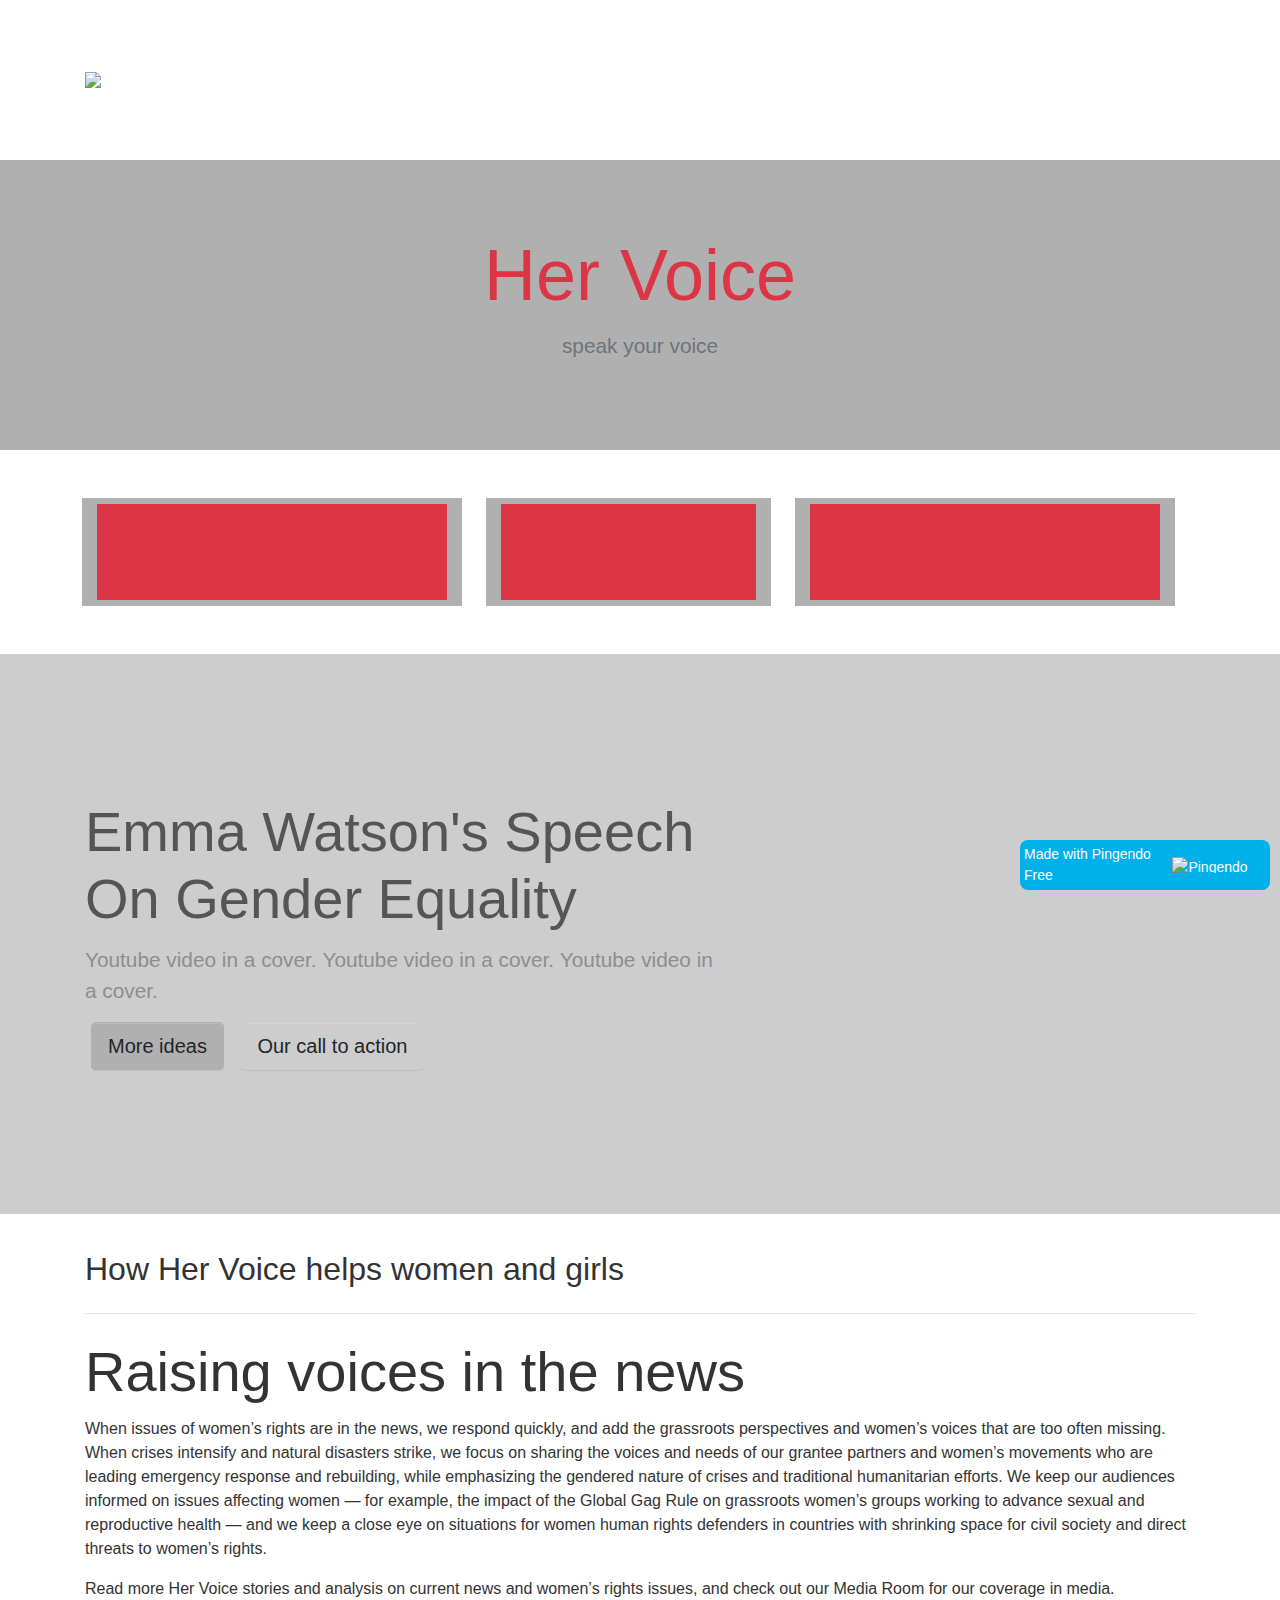
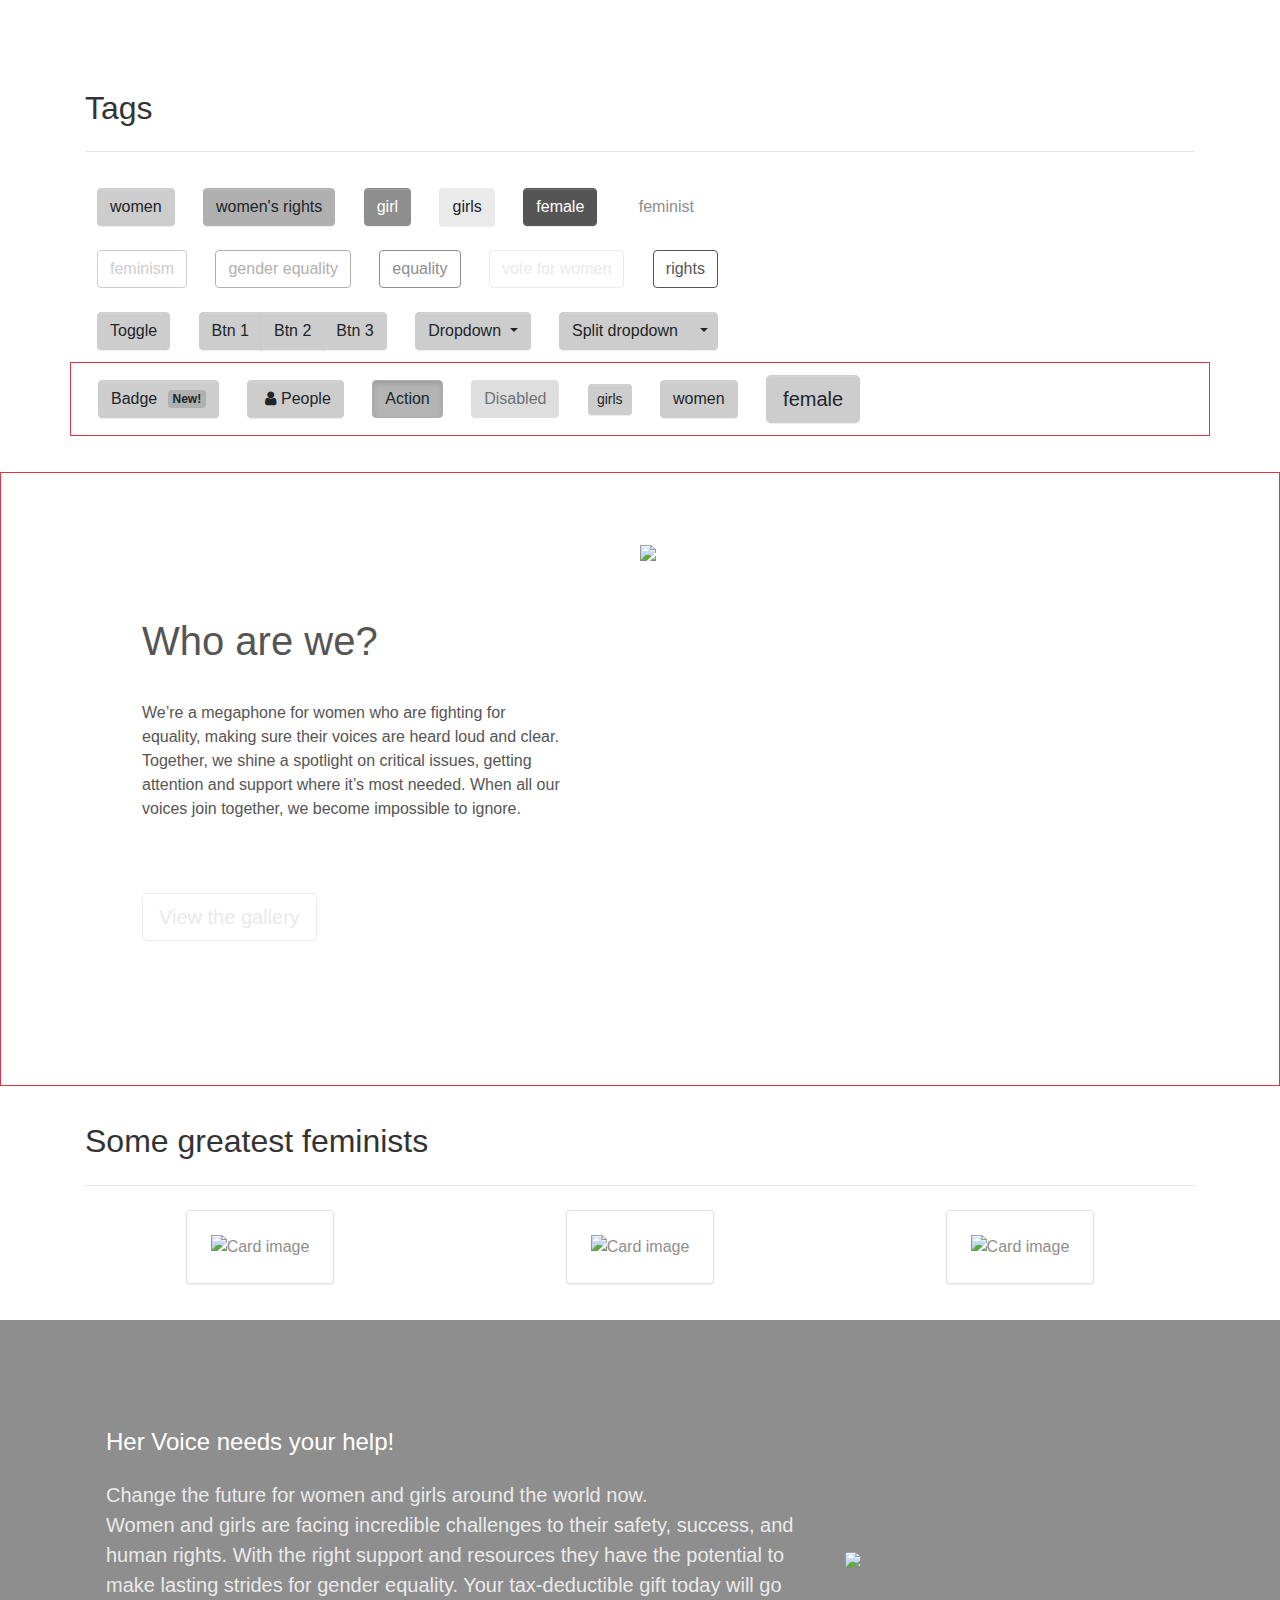
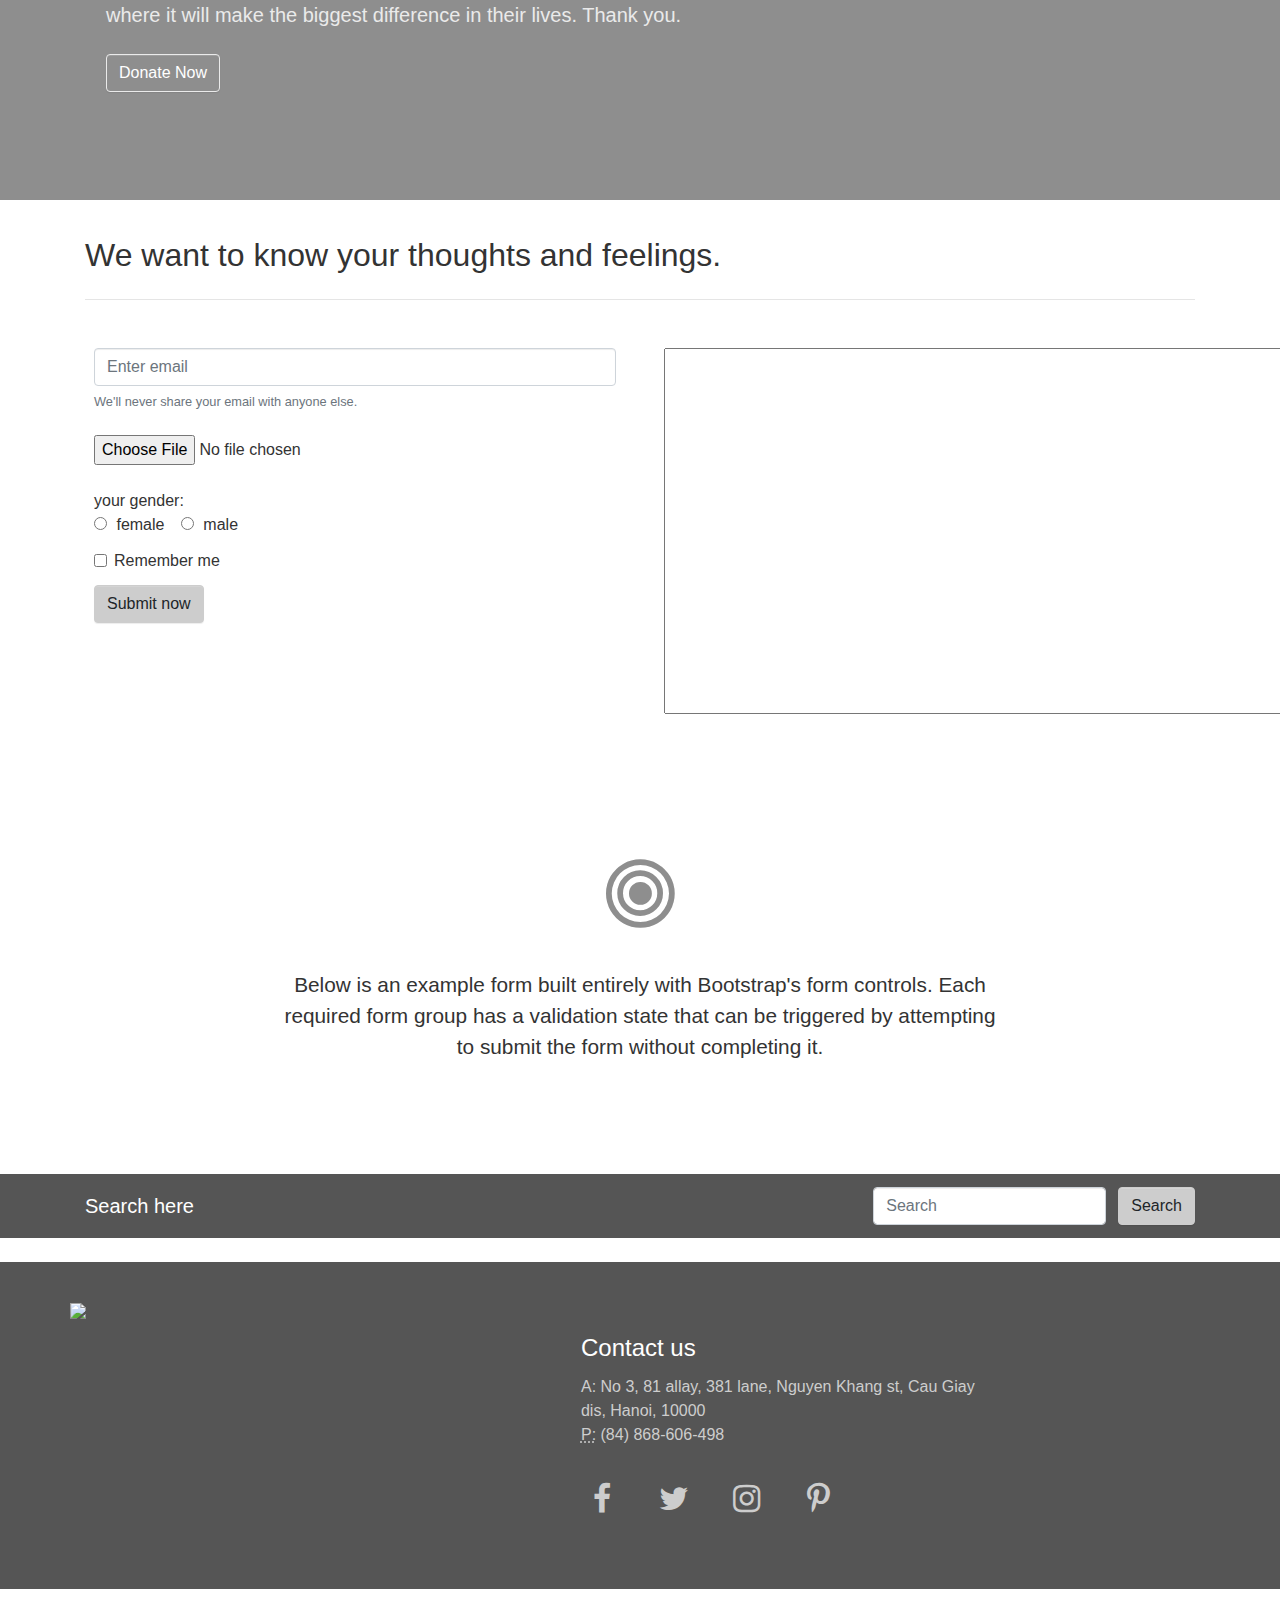
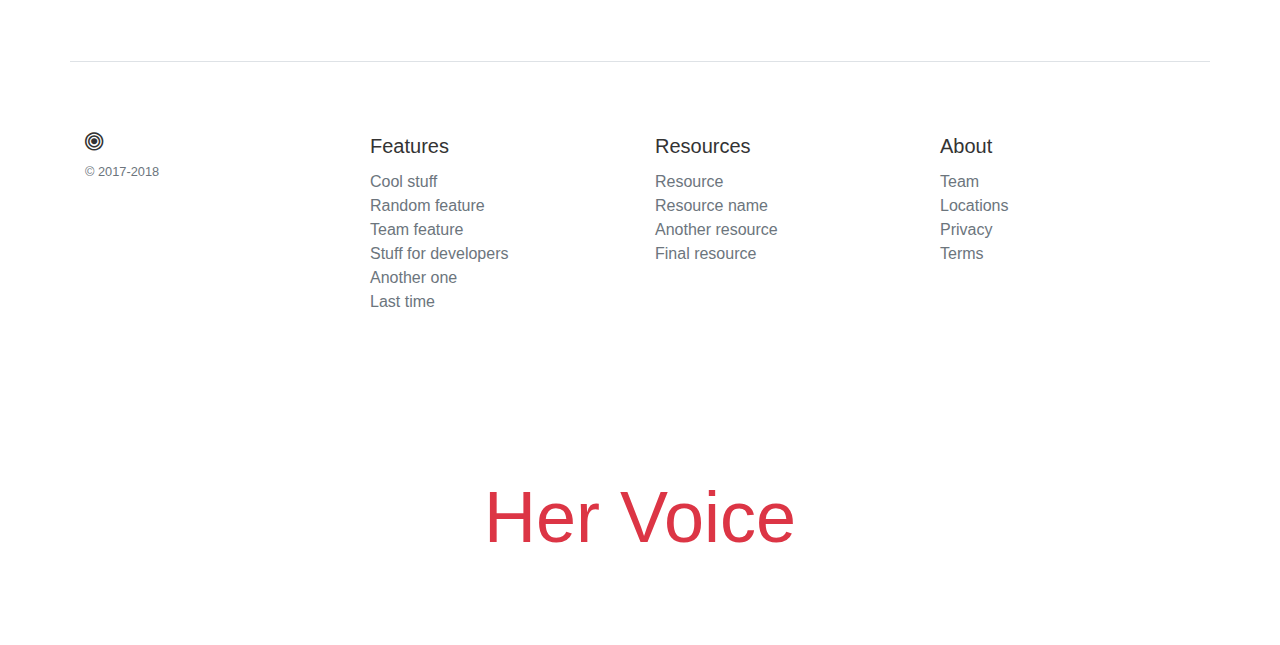
==== index.html @ a28780fe "fix 1" ====
<!DOCTYPE html>
<html>

<head>
  <meta charset="utf-8">
  <meta name="viewport" content="width=device-width, initial-scale=1">
  <!-- PAGE settings -->
  <link rel="icon" href="https://templates.pingendo.com/assets/Pingendo_favicon.ico">
  <title>Her Voice</title>
  <meta name="author" content="Pingendo">
  <!-- CSS dependencies -->
  <link rel="stylesheet" href="https://cdnjs.cloudflare.com/ajax/libs/font-awesome/4.7.0/css/font-awesome.min.css" type="text/css">
  <link rel="stylesheet" href="wireframe.css" type="text/css">
  <meta name="description" content="a non-profit organization fights for women's equality.">
  <meta name="keywords" content="women, women's rights, women's equality, female, girls, feminist, feminism"> </head>

<body>
  <div class="py-5 text-center">
    <div class="container">
      <div class="row">
        <div class="col-12">
          <img class="img-fluid d-block" src="../hervoice-photos/cover.jpg"> </div>
      </div>
    </div>
  </div>
  <div class="py-5 bg-secondary">
    <div class="container">
      <div class="row">
        <div class="col-md-12" style="background-image: url('../hervoice-photos/hervoice-background.png');">
          <h1 class="display-3 text-danger text-center text-capitalize">Her Voice</h1>
          <div class="col-md-12">
            <p class="lead text-muted text-center">speak your voice</p>
          </div>
        </div>
      </div>
    </div>
  </div>
  <div class="py-4">
    <div class="container">
      <div class="row">
        <div class="col-12 col-md-12">
          <div class="row text-center">
            <div class="bg-secondary m-2 py-1 col-md-4">
              <p class="m-0 p-4 bg-danger text-danger text-uppercase" style="background-image: url('../hervoice-photos/hervoice-background.png');">Her sharrings</p>
            </div>
            <div class="bg-secondary m-2 py-1 col-md-3">
              <a href="file:///C:/Users/Le%20Thi%20Ngoc%20Anh/Desktop/Pingendo/New%20Site/sub1.html" target="_blank">
                <p class="m-0 py-4 bg-danger text-danger text-uppercase" style="background-image: url('../hervoice-photos/hervoice-background.png');">Her knowledge</p>
              </a>
            </div>
            <div class="bg-secondary m-2 py-1 col-md-4">
              <a href="file:///C:/Users/Le%20Thi%20Ngoc%20Anh/Desktop/Pingendo/New%20Site/sup2.html" target="_blank">
                <p class="m-0 p-4 bg-danger text-danger text-uppercase" style="background-image: url('../hervoice-photos/hervoice-background.png');">Her opportunities</p>
              </a>
            </div>
            <a href="" target="_blank"> </a>
          </div>
          <a href="" target="_blank"> </a>
        </div>
        <a href="" target="_blank"> </a>
      </div>
      <a href="" target="_blank"> </a>
    </div>
    <a href="" target="_blank"> </a>
  </div>
  <a href="" target="_blank"> </a>
  <div class="py-5 text-dark bg-primary">
    <a href="" target="_blank"> </a>
    <div class="container">
      <a href="" target="_blank"> </a>
      <div class="row">
        <a href="" target="_blank"> </a>
        <div class="col-md-7 text-md-left text-center align-self-center my-5">
          <a href="" target="_blank">
            <h1 class="text-capitalize display-4 text-dark">Emma Watson's speech on gender equality</h1>
            <p class="lead">Youtube video in a cover.&nbsp;Youtube video in a cover.&nbsp;Youtube video in a cover.&nbsp;</p>
          </a>
          <a href="#" class="btn btn-lg mx-1 btn-secondary">More ideas</a>
          <a href="#" class="btn btn-lg btn-primary mx-1">Our call to action</a>
        </div>
        <div class="col-md-5">
          <div class="embed-responsive embed-responsive-4by3  rounded">
            <iframe class="embed-responsive-item" src="https://www.youtube.com/embed/dSHJYyRViIU?autoplay=0" allowfullscreen=""> </iframe>
          </div>
        </div>
      </div>
    </div>
  </div>
  <div class="py-4">
    <div class="container">
      <div class="row">
        <div class="col-12" style="background-image: url('../../hervoice-photos/hervoice-background.png');">
          <h2>How Her Voice helps women and girls</h2>
          <hr>
          <h1 class="display-4"> Raising voices in the news</h1>
          <p>When issues of women’s rights are in the news, we respond quickly, and add the grassroots perspectives and women’s voices that are too often missing. When crises intensify and natural disasters strike, we focus on sharing the voices and needs
            of our grantee partners and women’s movements who are leading emergency response and rebuilding, while emphasizing the gendered nature of crises and traditional humanitarian efforts. We keep our audiences informed on issues affecting women
            — for example, the impact of the Global Gag Rule on grassroots women’s groups working to advance sexual and reproductive health — and we keep a close eye on situations for women human rights defenders in countries with shrinking space for
            civil society and direct threats to women’s rights.</p>
          <p>Read more Her Voice stories and analysis on current news and women’s rights issues, and check out our Media Room for our coverage in media.</p>
        </div>
      </div>
    </div>
  </div>
  <div class="py-4">
    <div class="container">
      <div class="row">
        <div class="col-12">
          <h2>Tags</h2>
          <hr> </div>
      </div>
      <div class="row">
        <div class="col-12">
          <a class="btn btn-primary m-2" href="#">women</a>
          <a class="btn btn-secondary m-2" href="#">women's rights</a>
          <a class="btn btn-info m-2" href="#">girl</a>
          <a class="btn btn-light m-2" href="#">girls</a>
          <a class="btn btn-dark m-2" href="#">female</a>
          <a class="btn btn-link m-2" href="#">feminist</a>
        </div>
      </div>
      <div class="row">
        <div class="col-12">
          <a class="btn btn-outline-primary m-2" href="#">feminism</a>
          <a class="btn btn-outline-secondary m-2" href="#">gender equality</a>
          <a class="btn btn-outline-info m-2" href="#">equality</a>
          <a class="btn btn-outline-light m-2" href="#">vote for women</a>
          <a class="btn btn-outline-dark m-2" href="#">rights</a>
        </div>
      </div>
      <div class="row">
        <div class="col-12">
          <a class="btn btn-primary m-2" href="" aria-pressed="false" autocomplete="off" data-toggle="button">Toggle</a>
          <div class="btn-group m-2">
            <a href="#" class="btn btn-primary">Btn 1</a>
            <a href="#" class="btn btn-primary">Btn 2</a>
            <a href="#" class="btn btn-primary">Btn 3</a>
          </div>
          <div class="btn-group m-2">
            <button class="btn btn-primary dropdown-toggle" data-toggle="dropdown">Dropdown </button>
            <div class="dropdown-menu">
              <h6 class="dropdown-header">Dropdown header</h6>
              <a class="dropdown-item" href="#">Option 1</a>
              <a class="dropdown-item" href="#">Option 2</a>
              <a class="dropdown-item disabled" href="#">Disabled option</a>
              <div class="dropdown-divider"></div>
              <a class="dropdown-item" href="#">Separated link</a>
            </div>
          </div>
          <div class="btn-group m-2">
            <button type="button" class="btn btn-primary" href="#">Split dropdown</button>
            <button type="button" class="btn dropdown-toggle dropdown-toggle-split btn-primary" data-toggle="dropdown" aria-expanded="false" aria-haspopup="true"></button>
            <div class="dropdown-menu">
              <a class="dropdown-item" href="#">Action</a>
              <a class="dropdown-item" href="#">Another action</a>
              <a class="dropdown-item" href="#">Something else here</a>
              <div class="dropdown-divider"></div>
              <a class="dropdown-item" href="#">Separated link</a>
            </div>
          </div>
        </div>
      </div>
      <div class="row">
        <div class="col-12 border border-danger">
          <a class="btn btn-primary m-2" href="">Badge
            <span class="badge badge-secondary ml-1">New!</span>
          </a>
          <a class="btn btn-primary m-2" href="#">
            <i class="fa fa-user fa-fw"></i>People</a>
          <a class="btn active btn-primary m-2" href="">Action</a>
          <a class="btn disabled btn-primary m-2" href="">Disabled</a>
          <a class="btn btn-sm btn-primary m-2" href="">girls</a>
          <a class="btn btn-primary m-2" href="">women</a>
          <a class="btn btn-lg btn-primary m-2" href="">female</a>
        </div>
      </div>
    </div>
  </div>
  <div class="py-5 text-white border border-danger">
    <div class="container">
      <div class="row">
        <div class="align-self-center p-5 col-md-6">
          <h1 class="mb-4 text-dark">Who are we?</h1>
          <p class="mb-5 text-dark">We’re a megaphone for women who are fighting for equality, making sure their voices are heard loud and clear. Together, we shine a spotlight on critical issues, getting attention and support where it’s most needed. When all our voices join together,
            we become impossible to ignore.</p>
          <a class="btn btn-lg btn-outline-light" href="#">View the gallery</a>
        </div>
        <div class="col-md-6 p-0">
          <div class="carousel slide" data-ride="carousel">
            <div class="carousel-inner" role="listbox">
              <div class="carousel-item active">
                <img atl="first slide" class="d-block img-fluid w-100" width="50%" src="../hervoice-photos/logo.jpg"> </div>
              <div class="carousel-item">
                <img class="d-block img-fluid w-100" src="https://pingendo.github.io/templates/sections/assets/gallery_restaurant_2.jpg" data-holder-rendered="true">
                <div class="carousel-caption">
                  <h3>Cigar room</h3>
                  <p>Enjoy our fine selection</p>
                </div>
              </div>
              <div class="carousel-item">
                <img class="d-block img-fluid w-100" src="https://pingendo.github.io/templates/sections/assets/gallery_restaurant_3.jpg" data-holder-rendered="true">
                <div class="carousel-caption">
                  <h3>Relax area</h3>
                  <p>Take the time to chill</p>
                </div>
              </div>
            </div>
            <a class="carousel-control-prev" href="#carousel1" role="button" data-slide="prev">
              <span class="carousel-control-prev-icon"></span>
              <span class="sr-only">Previous</span>
            </a>
            <a class="carousel-control-next" href="#carousel1" role="button" data-slide="next">
              <span class="carousel-control-next-icon"></span>
              <span class="sr-only">Next</span>
            </a>
          </div>
        </div>
      </div>
    </div>
  </div>
  <div class="py-4">
    <div class="container">
      <div class="row">
        <div class="col-md-12">
          <h2>Some greatest feminists</h2>
          <hr> </div>
      </div>
      <div class="row text-center">
        <div class="col-md-4">
          <a href="https://www.harpersbazaar.com/culture/features/g4201/famous-feminists-throughout-history/?slide=18" target="_blank">
            <img class="img-fluid p-3 mx-auto img-thumbnail" src="https://hips.hearstapps.com/hbz.h-cdn.co/assets/cm/15/03/54bbd842b136f_-_rexusa_1934802v.jpg?crop=1.0xw:1xh;center,top&amp;resize=980:*" alt="Card image"> </a>
        </div>
        <div class="col-md-4">
          <a href="https://www.harpersbazaar.com/culture/features/g4201/famous-feminists-throughout-history/?slide=17">
            <img class="img-fluid p-3 img-thumbnail" src="https://hips.hearstapps.com/hbz.h-cdn.co/assets/cm/15/03/54bbd8373c346_-_hbz-feminists-136703607.jpg?crop=1.0xw:1xh;center,top&amp;resize=*:1872" alt="Card image"> </a>
        </div>
        <div class="col-md-4">
          <a href="https://www.harpersbazaar.com/culture/features/g4201/famous-feminists-throughout-history/?slide=12">
            <img class="img-fluid img-thumbnail p-3" alt="Card image" src="https://hips.hearstapps.com/hbz.h-cdn.co/assets/cm/15/03/54bbd8358c854_-_hbz-feminists-114378220.jpg?crop=1.0xw:1xh;center,top&amp;resize=980:*"> </a>
        </div>
      </div>
    </div>
  </div>
  <div class="py-5 bg-info">
    <div class="container">
      <div class="row">
        <div class="p-4 col-lg-8">
          <h4 class="mb-3 text-white">Her Voice needs your help!</h4>
          <div class="blockquote text-light">
            <p class="mb-0">Change the future for women and girls around the world now.
              <br>Women and girls are facing incredible challenges to their safety, success, and human rights. With the right support and resources they have the potential to make lasting strides for gender equality. Your tax-deductible gift today will go
              where it will make the biggest difference in their lives. Thank you.</p>
          </div>
          <a class="btn btn-info border border-light" href="#">Donate Now</a>
        </div>
        <div class="col-md-4 align-self-center">
          <img class="img-fluid d-block rounded" src="../hervoice-photos/logo.jpg"> </div>
      </div>
    </div>
  </div>
  <div class="py-4">
    <div class="container">
      <div class="row">
        <div class="col-12">
          <h2>We want to know your thoughts and feelings.</h2>
          <hr> </div>
      </div>
      <div class="row">
        <div class="col-md-6 p-3">
          <form method="post" action="">
            <div class="form-group mb-1">
              <input type="email" name="email" class="form-control" placeholder="Enter email"> </div>
            <small id="emailHelp" class="form-text text-muted">We'll never share your email with anyone else.</small>
            <div class="form-group my-3"> </div>
            <div class="form-group my-3">
              <input type="file" class="form-control-file" id="exampleFormControlFile1"> </div>
            <div class="input-group">
              <div class="input-group-prepend">your gender:</div>
            </div>
            <div class="form-check form-check-inline">
              <label class="form-check-label">
                <input class="form-check-input" type="radio" value="option1" id="inlineRadio1" name="inlineRadioOptions"> female </label>
            </div>
            <div class="form-check form-check-inline">
              <label class="form-check-label">
                <input class="form-check-input" type="radio" value="option2" id="inlineRadio2" name="inlineRadioOptions"> male </label>
            </div>
            <div class="form-check mt-2">
              <input class="form-check-input" type="checkbox" id="exampleCheck1" value="on">
              <label class="form-check-label" for="exampleCheck1">Remember me</label>
            </div>
            <button type="submit" class="btn btn-primary my-2">Submit now</button>
          </form>
        </div>
        <div class="col-md-6 p-3">
          <textarea cols="70" rows="15"></textarea>
        </div>
      </div>
    </div>
  </div>
  <div class="py-5">
    <div class="container">
      <div class="row">
        <div class="text-center mx-auto col-md-8">
          <i class="fa d-block fa-bullseye fa-5x mb-4 text-info"></i>
          <p class="lead">Below is an example form built entirely with Bootstrap's form controls. Each required form group has a validation state that can be triggered by attempting to submit the form without completing it.</p>
        </div>
      </div>
    </div>
  </div>
  <nav class="navbar navbar-expand-md my-3 navbar-dark bg-dark">
    <div class="container">
      <a class="navbar-brand" href="#">
        <b>Search here</b>
      </a>
      <button class="navbar-toggler navbar-toggler-right" type="button" data-toggle="collapse" data-target="#navbarDarkSupportedContent" aria-controls="navbar2SupportedContent" aria-expanded="false" aria-label="Toggle navigation">
        <span class="navbar-toggler-icon"></span>
      </button>
      <div class="collapse navbar-collapse text-center justify-content-end" id="navbarDarkSupportedContent">
        <form class="form-inline my-2 my-lg-0">
          <input class="form-control mr-sm-2" type="text" placeholder="Search">
          <button class="btn my-2 my-sm-0 btn-primary" type="submit">Search</button>
        </form>
      </div>
    </div>
  </nav>
  <div class="p-4 bg-dark">
    <div class="container">
      <div class="row">
        <div class="p-0 col-lg-4 col-md-6">
          <img class="img-fluid" src="https://maps.googleapis.com/maps/api/staticmap?key=AIzaSyDW8nO9JhT_pEjebobq9pgUF2cEp0EUb1I&amp;markers=folsom+Ave+san+francisco&amp;center=folsom+Ave+san+francisco&amp;zoom=16&amp;size=640x450&amp;sensor=false&amp;scale=2"> </div>
        <div class="col-md-5 align-self-center p-4 offset-md-1">
          <h4>Contact us</h4>
          <p class="mb-4 text-primary">A: No 3, 81 allay, 381 lane, Nguyen Khang st, Cau Giay dis, Hanoi, 10000
            <br>
            <abbr title="Phone">P:</abbr> (84) 868-606-498</p>
          <div class="row text-center">
            <div class="col-md-2 col-3">
              <a href="#" target="_blank">
                <i class="fa fa-facebook text-primary fa-2x"></i>
              </a>
            </div>
            <div class="col-md-2 col-3">
              <a href="#" target="_blank">
                <i class="fa fa-twitter text-primary fa-2x"></i>
              </a>
            </div>
            <div class="col-md-2 col-3">
              <a href="#" target="_blank">
                <i class="fa fa-instagram text-primary fa-2x"></i>
              </a>
            </div>
            <div class="col-md-2 col-3">
              <a href="#" target="_blank">
                <i class="fa text-primary fa-2x fa-pinterest-p"></i>
              </a>
            </div>
          </div>
        </div>
      </div>
    </div>
  </div>
  <div class="py-5">
    <div class="container">
      <div class="row pt-5 border-top">
        <div class="col-12 col-md">
          <i class="fa fa-lg fa-bullseye d-block mb-2"></i>
          <small class="d-block mb-3 text-muted">© 2017-2018</small>
        </div>
        <div class="col-6 col-md">
          <h5>
            <b>Features</b>
          </h5>
          <ul class="list-unstyled">
            <li>
              <a class="text-muted" href="#">Cool stuff</a>
            </li>
            <li>
              <a class="text-muted" href="#">Random feature</a>
            </li>
            <li>
              <a class="text-muted" href="#">Team feature</a>
            </li>
            <li>
              <a class="text-muted" href="#">Stuff for developers</a>
            </li>
            <li>
              <a class="text-muted" href="#">Another one</a>
            </li>
            <li>
              <a class="text-muted" href="#">Last time</a>
            </li>
          </ul>
        </div>
        <div class="col-6 col-md">
          <h5>
            <b>Resources</b>
          </h5>
          <ul class="list-unstyled">
            <li>
              <a class="text-muted" href="#">Resource</a>
            </li>
            <li>
              <a class="text-muted" href="#">Resource name</a>
            </li>
            <li>
              <a class="text-muted" href="#">Another resource</a>
            </li>
            <li>
              <a class="text-muted" href="#">Final resource</a>
            </li>
          </ul>
        </div>
        <div class="col-6 col-md">
          <h5>
            <b>About</b>
          </h5>
          <ul class="list-unstyled">
            <li>
              <a class="text-muted" href="#">Team</a>
            </li>
            <li>
              <a class="text-muted" href="#">Locations</a>
            </li>
            <li>
              <a class="text-muted" href="#">Privacy</a>
            </li>
            <li>
              <a class="text-muted" href="#">Terms</a>
            </li>
          </ul>
        </div>
      </div>
    </div>
  </div>
  <div class="py-5">
    <div class="container">
      <div class="row">
        <div class="col-md-12">
          <h1 class="display-3 text-danger text-center text-capitalize" style="background-image: url('../hervoice-photos/hervoice-background.png');">Her Voice</h1>
        </div>
      </div>
    </div>
  </div>
  <pingendo onclick="window.open('https://pingendo.com/', '_blank')" style="cursor:pointer;position: fixed;bottom: 10px;right:10px;padding:4px;background-color: #00b0eb;border-radius: 8px; width:250px;display:flex;flex-direction:row;align-items:center;justify-content:center;font-size:14px;color:white">Made with Pingendo Free&nbsp;&nbsp;
    <img src="https://pingendo.com/site-assets/Pingendo_logo_big.png" class="d-block" alt="Pingendo logo" height="16">
  </pingendo>
</body>

</html>
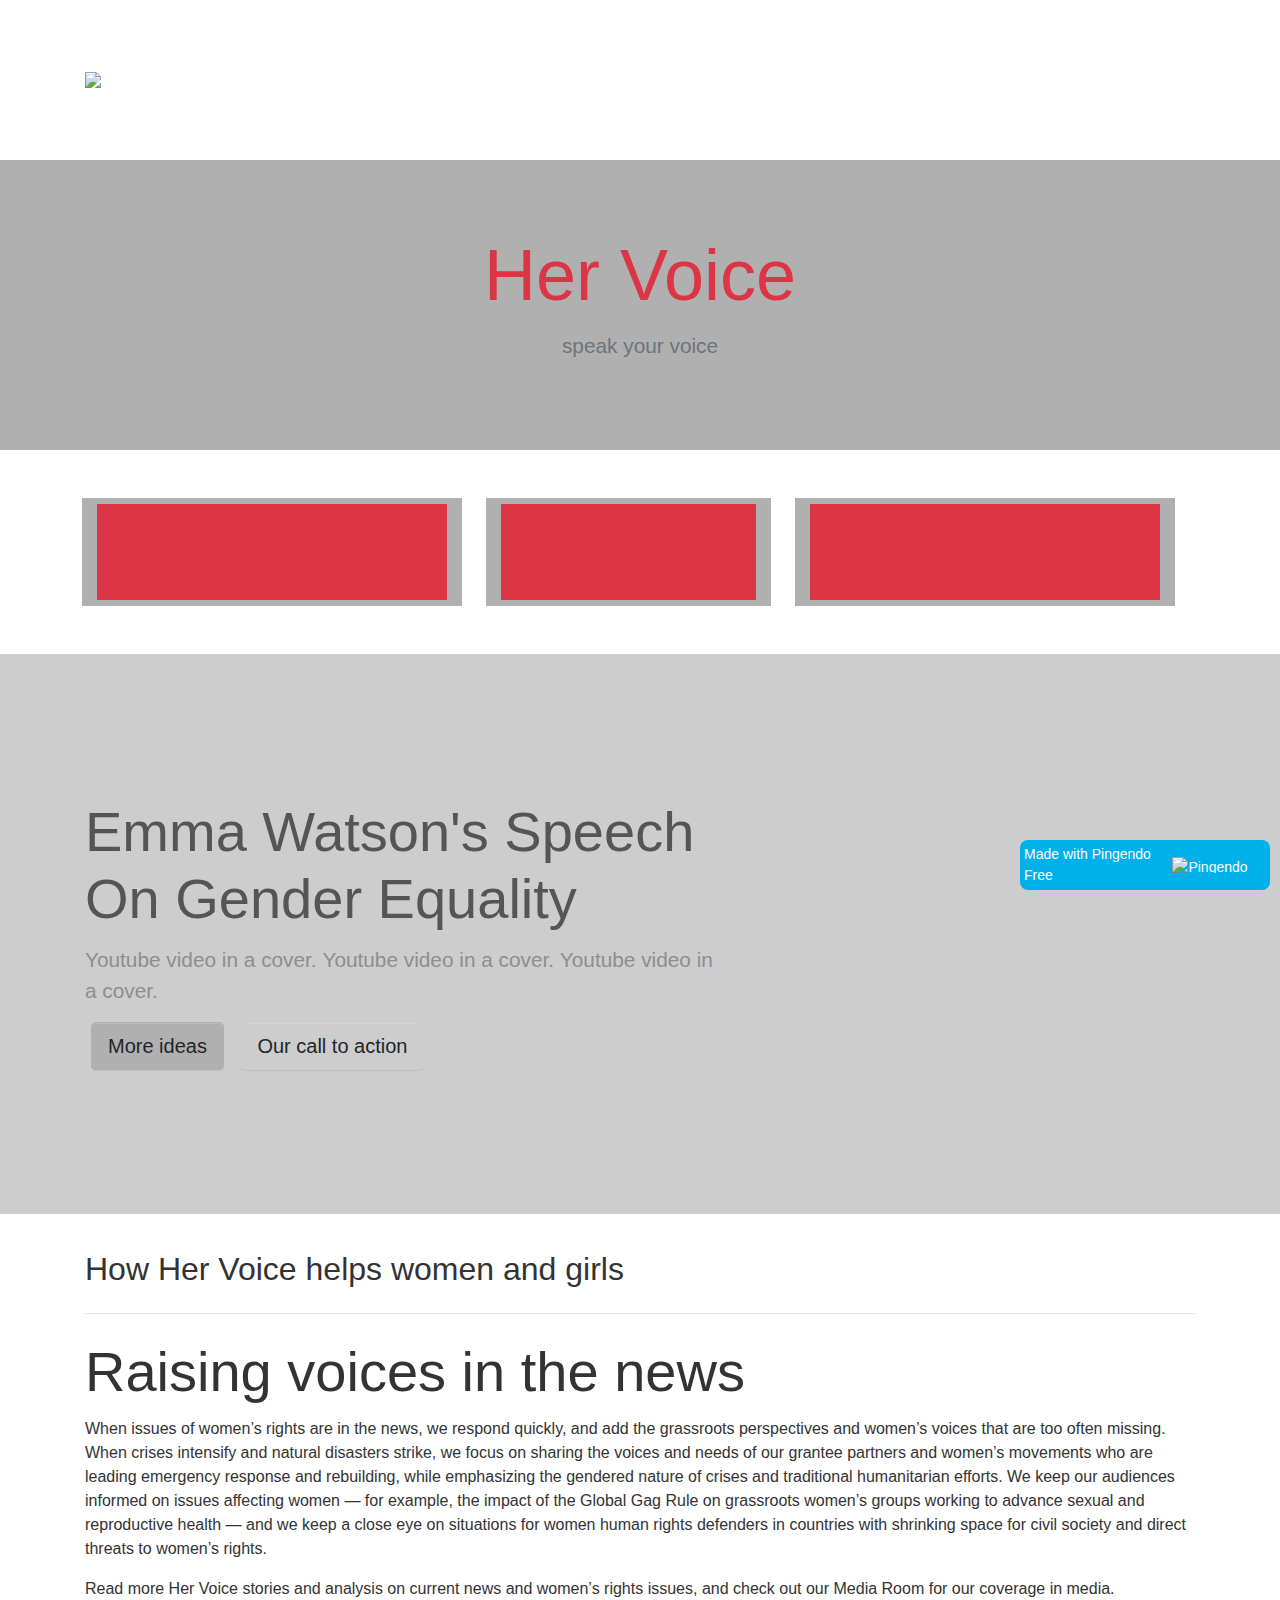
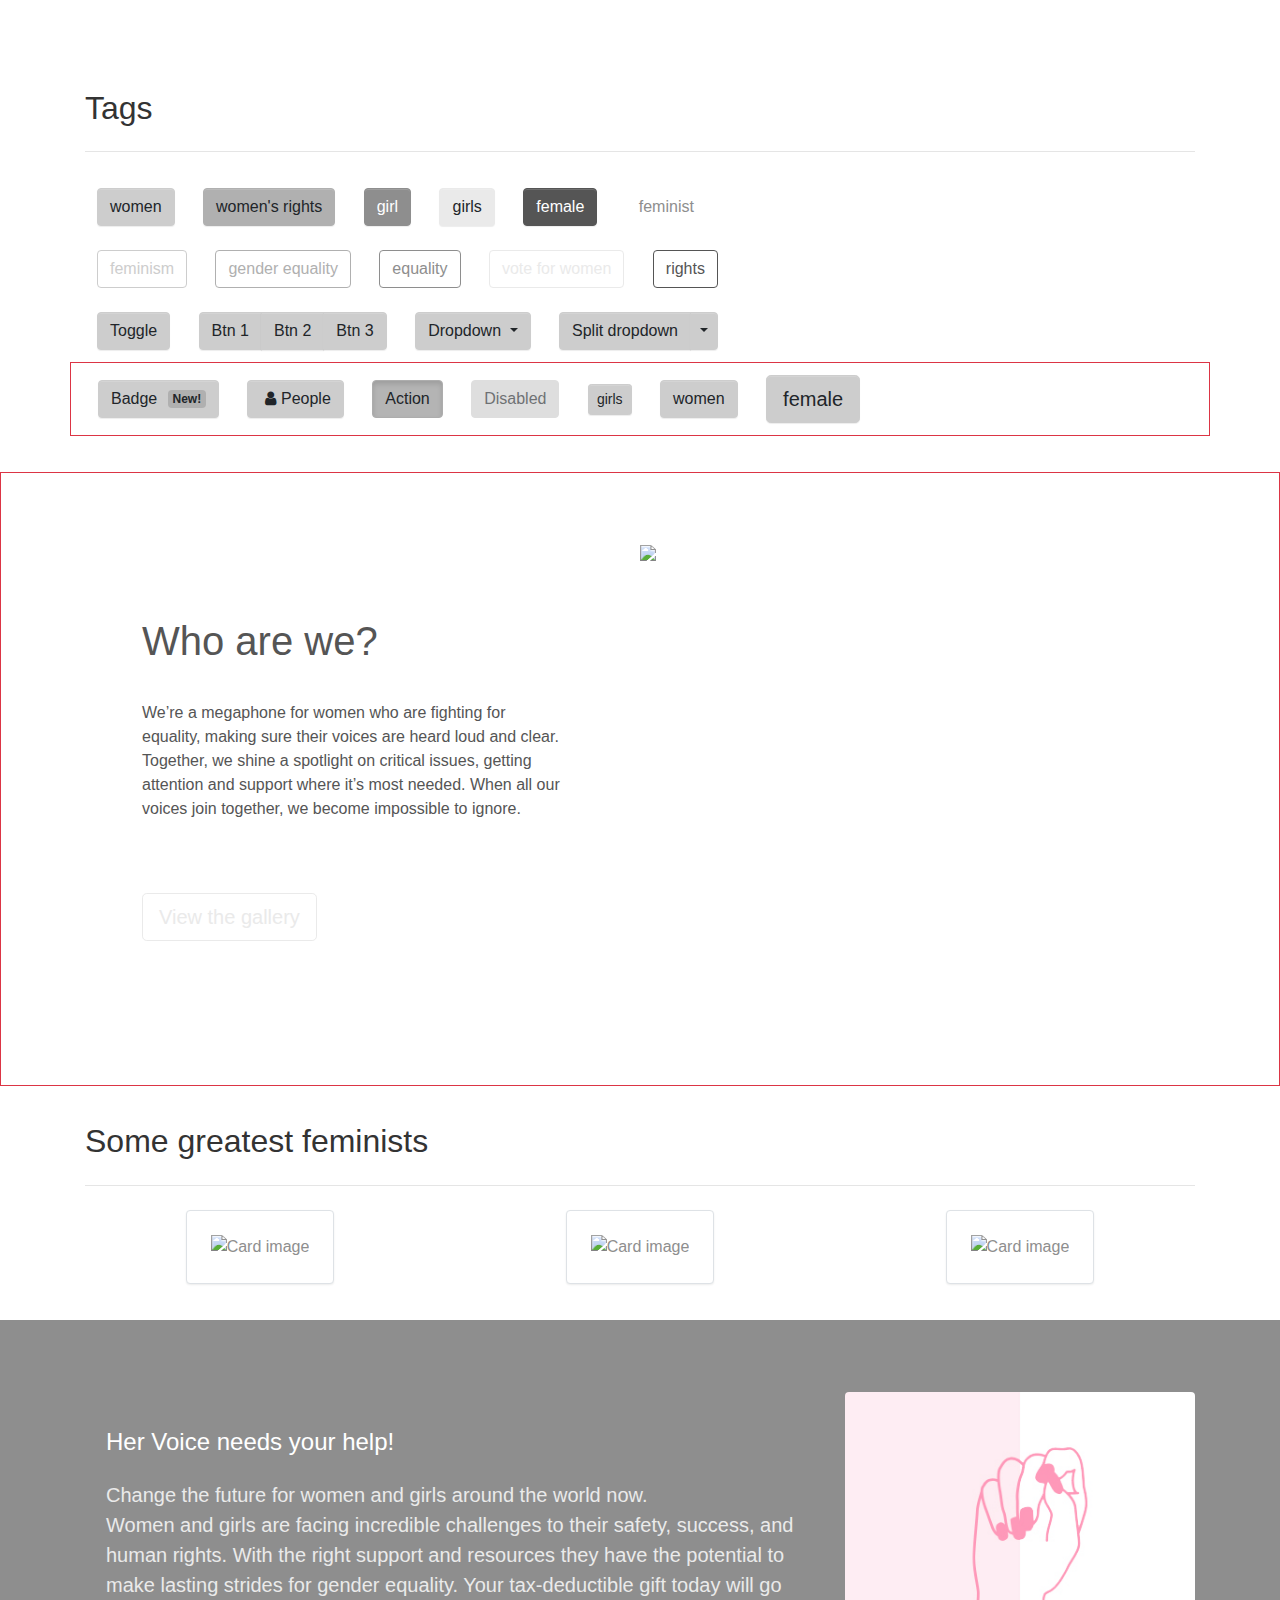
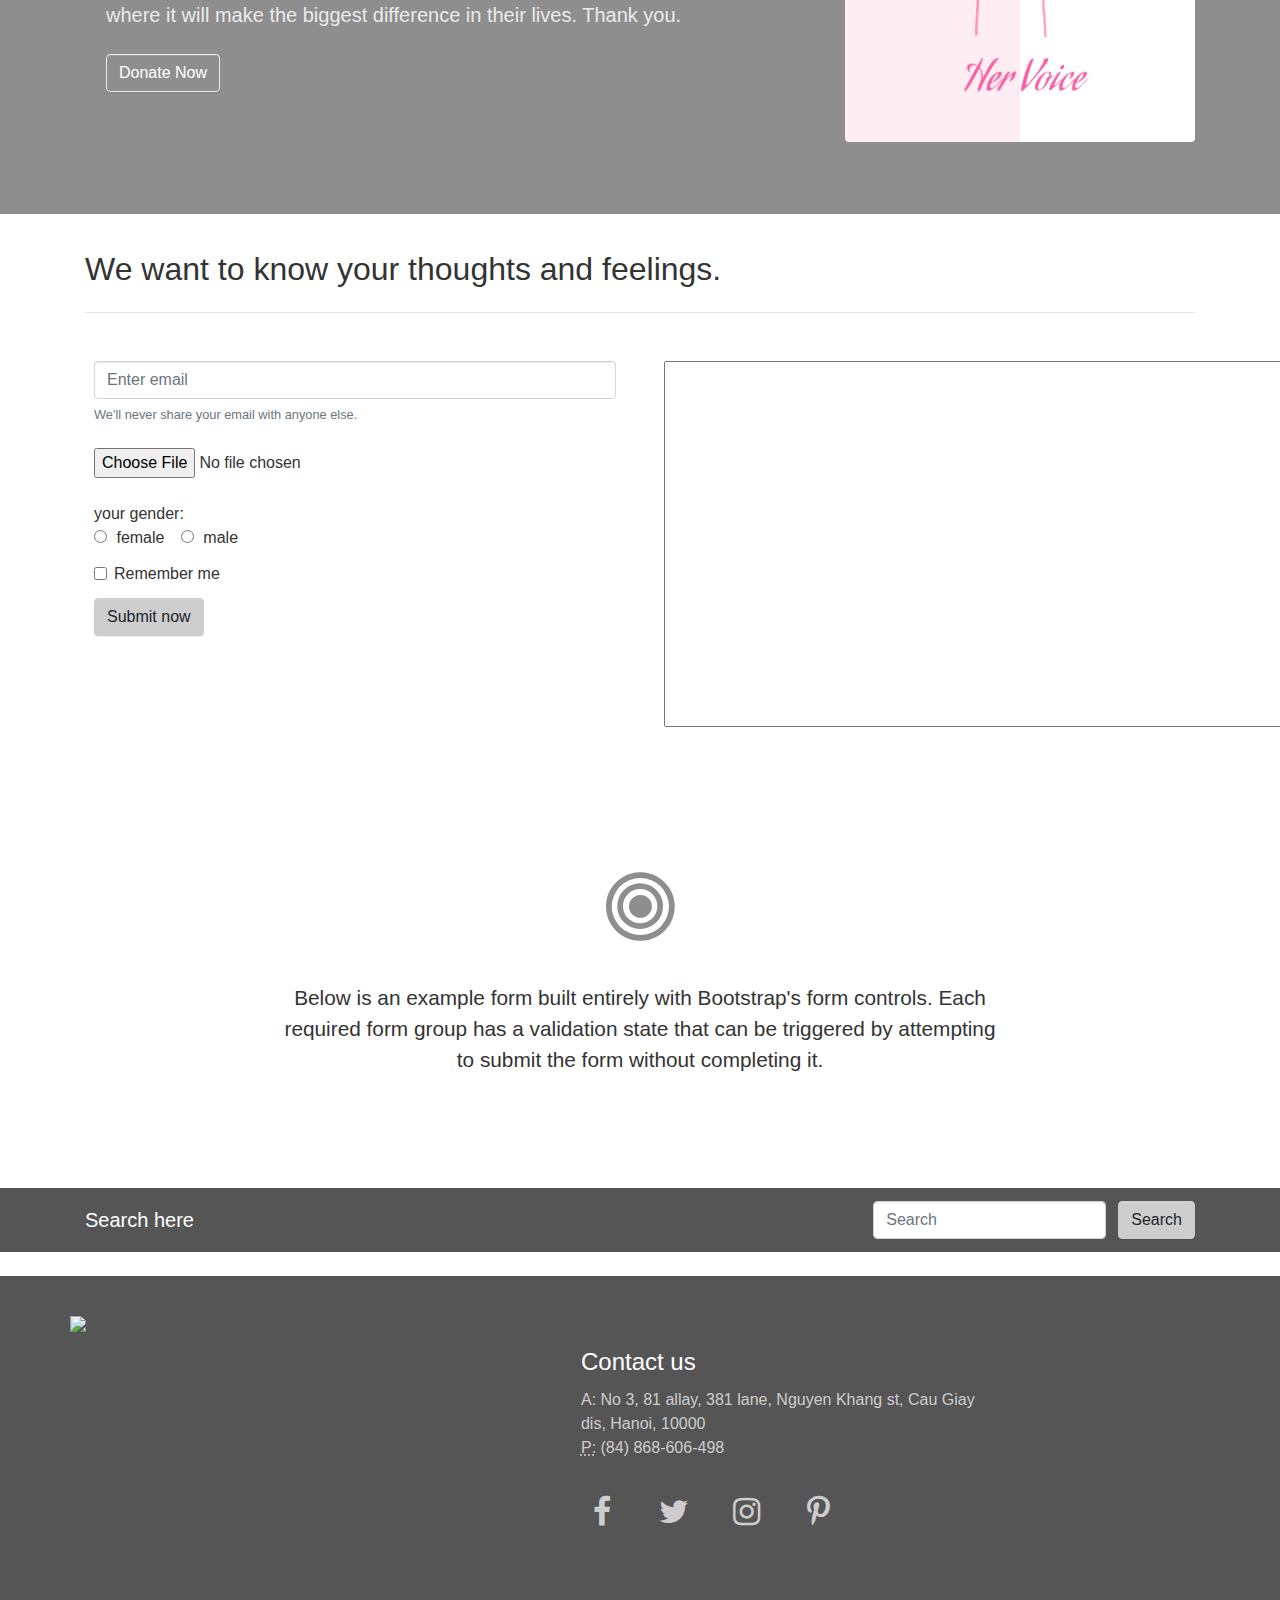
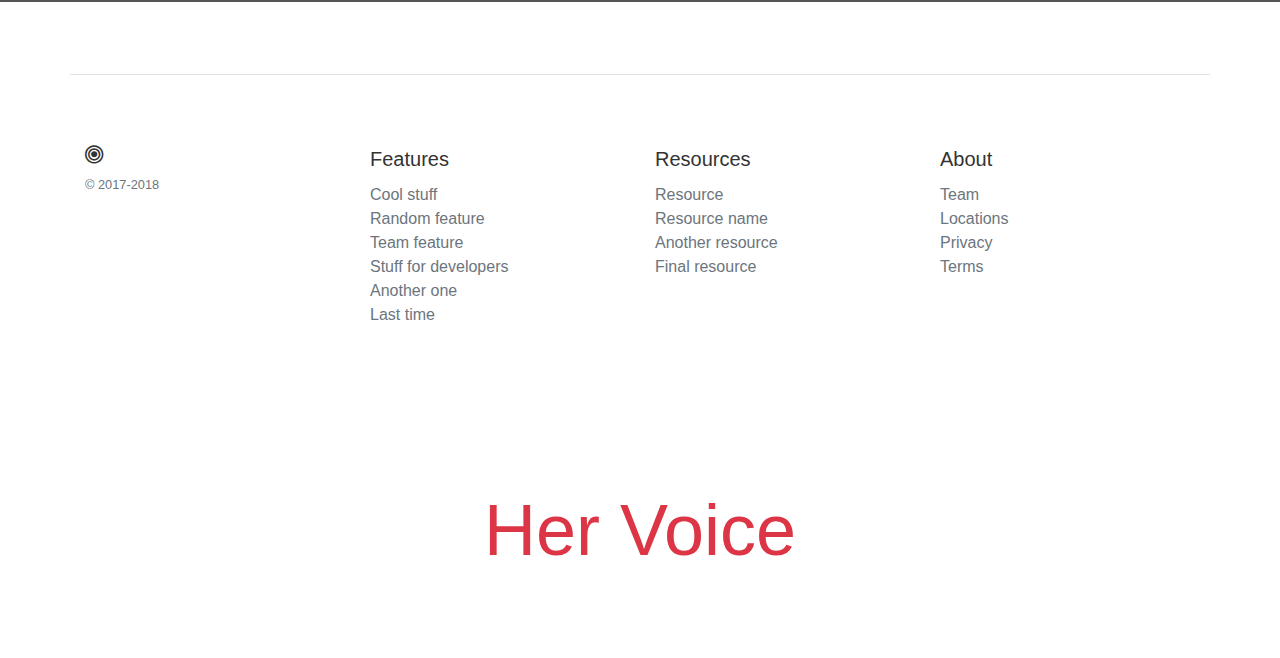
==== commit 51032166: "fix" ====
--- a/index.html
+++ b/index.html
@@ -254,7 +254,7 @@
           <a class="btn btn-info border border-light" href="#">Donate Now</a>
         </div>
         <div class="col-md-4 align-self-center">
-          <img class="img-fluid d-block rounded" src="../hervoice-photos/logo.jpg"> </div>
+          <img class="img-fluid d-block rounded" src="img/logo.jpg"> </div>
       </div>
     </div>
   </div>
